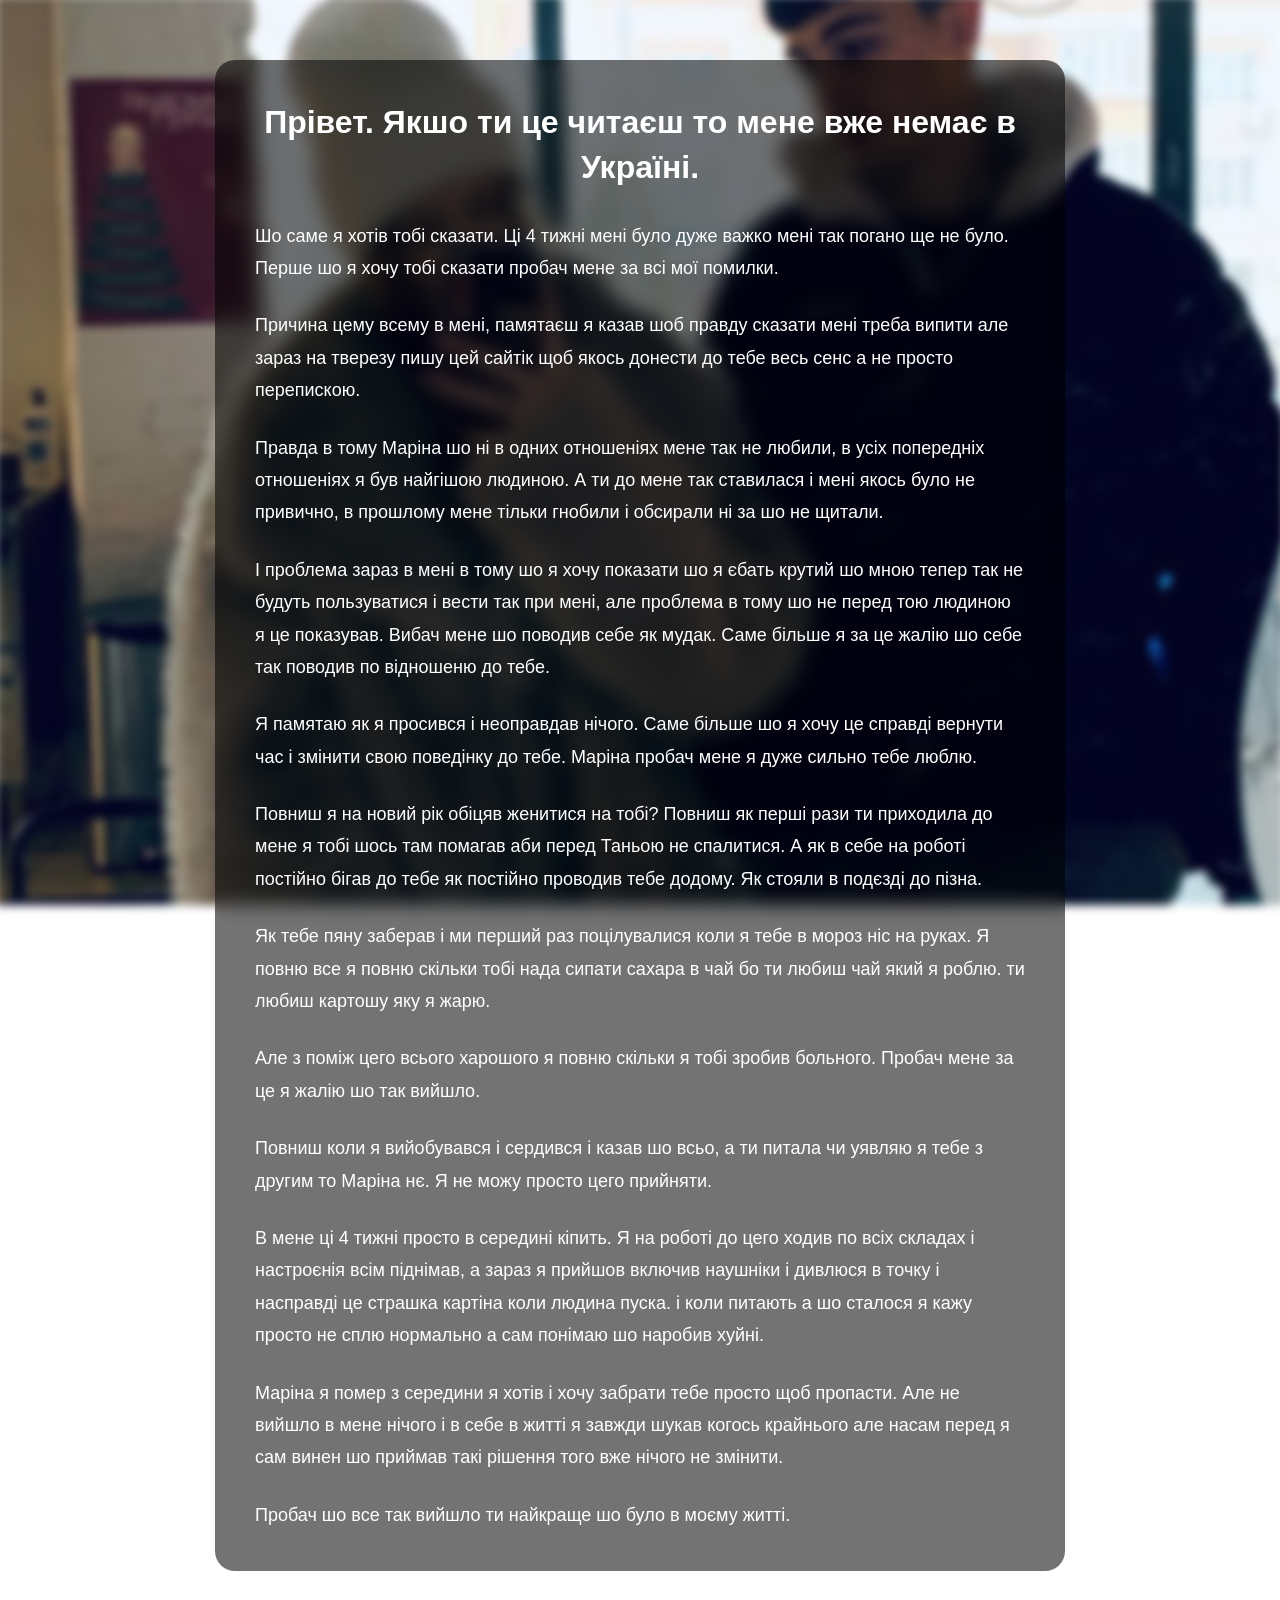
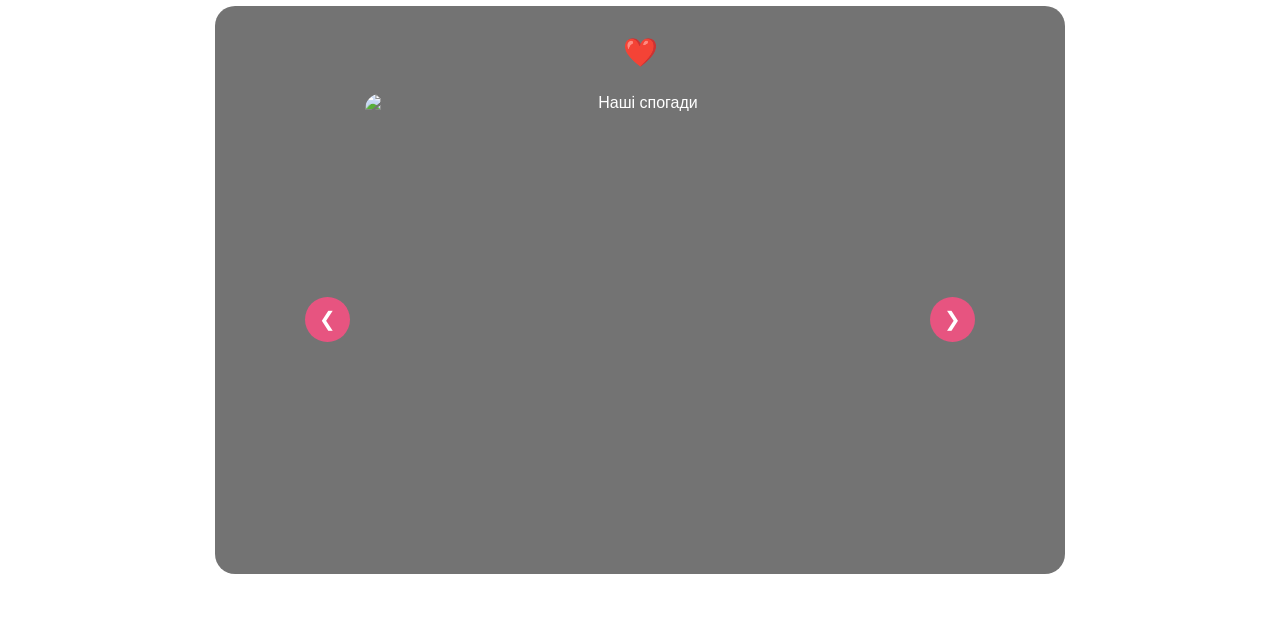
==== second.html @ 2a3a9753 "ll" ====
<!DOCTYPE html>
<html lang="uk">
<head>
  <meta charset="UTF-8">
  <meta name="viewport" content="width=device-width, initial-scale=1.0">
  <title>Для тебе ❤️</title>
  <link rel="stylesheet" href="second.css">
</head>
<body>
<script  src="js/app.js"></script>
  <audio autoplay loop>
    <source src="music/Мосты - Мечта.mp3" type="audio/mpeg">
  </audio>

  <main>

    <section class="letter">

      <h1>Прівет. Якшо ти це читаєш то мене вже немає в Україні.</h1>

      <p>Шо саме я хотів тобі сказати. Ці 4 тижні мені було дуже важко мені так погано ще не було. Перше шо я хочу тобі сказати пробач мене за всі мої помилки.</p>

      <p>Причина цему всему в мені, памятаєш я казав шоб правду сказати мені треба випити але зараз на тверезу пишу цей сайтік щоб якось донести до тебе весь сенс а не просто перепискою.</p>

      <p>Правда в тому Маріна  шо ні в одних отношеніях мене так не любили, в усіх попередніх отношеніях я був найгішою людиною. А ти до мене так ставилася і мені якось було не привично, в прошлому мене тільки гнобили і обсирали ні за шо не щитали.</p>

      <p>І проблема зараз в мені в тому шо я хочу показати шо я єбать крутий шо мною тепер так не будуть пользуватися і вести так при мені, але проблема в тому шо не перед тою людиною я це показував. Вибач мене шо поводив себе як мудак. Саме більше я за це жалію шо себе так поводив по відношеню до тебе.</p>

      <p>Я памятаю як я просився і неоправдав нічого. Саме більше шо я хочу це справді вернути час і змінити свою поведінку до тебе. Маріна пробач мене я дуже сильно тебе люблю.</p>

      <p>Повниш я на новий рік обіцяв женитися на тобі? Повниш як перші рази ти приходила до мене я тобі шось там помагав аби перед Таньою не спалитися. А як в себе на роботі постійно бігав до тебе як постійно проводив тебе додому. Як стояли в подєзді до пізна.</p>

      <p>Як тебе пяну заберав і ми перший раз поцілувалися коли я тебе в мороз ніс на руках. Я повню все я повню скільки тобі нада сипати сахара в чай бо ти любиш чай який я роблю. ти любиш картошу яку я жарю.</p>

      <p>Але з поміж цего всього харошого я повню скільки я тобі зробив больного. Пробач мене за це я жалію шо так вийшло.</p>

      <p>Повниш коли я вийобувався і сердився і казав шо всьо, а ти питала чи уявляю я тебе з другим то Маріна нє. Я не можу просто цего прийняти.</p>

      <p>В мене ці 4 тижні просто в середині кіпить. Я на роботі до цего ходив по  всіх складах і настроєнія всім піднімав, а зараз я прийшов включив наушніки і дивлюся в точку і насправді це страшка картіна коли людина пуска. і коли питають а шо сталося я кажу просто не сплю нормально а сам понімаю шо наробив хуйні.</p>

      <p>Маріна я помер з середини я хотів і хочу забрати тебе просто щоб пропасти. Але не вийшло в мене нічого і в себе в житті я завжди шукав когось крайнього але насам перед я сам винен шо приймав такі рішення того вже нічого не змінити.</p>

      <p>Пробач шо все так вийшло ти найкраще шо було в моєму житті.</p>

    </section>

    <section class="photo-album">
      <h2> ❤️</h2>

      <div class="gallery">
        <button class="prev-btn" type="button">❮</button>

        <img id="gallery-photo" src="img/photo_2025-12-14_23-32-56.jpg" alt="Наші спогади">

        <button class="next-btn" type="button">❯</button>
      </div>
    </section>

  </main>

  <script src="js/app.js"></script>

</body>
</html>
---- second.css ----
/* Загальні налаштування */
* {
  margin: 0;
  padding: 0;
  box-sizing: border-box;
}

body {
  min-height: 100vh;
  font-family: Arial, sans-serif;
  position: relative;
  padding: 30px 20px;
  color: white;
}

/* Фонове фото з блюром */
body::before {
  content: "";
  position: fixed;
  inset: -5px;
  background: url("img/photo2.jpg") center / cover no-repeat;
  filter: blur(5px);
  z-index: -1;
}

/* Основний контейнер */
main {
  width: 100%;
  max-width: 850px;
  margin: 30px auto;
}

/* Блок листа */
.letter {
  width: 100%;
  padding: 40px;
  background: rgba(0, 0, 0, 0.55);
  border-radius: 20px;
  backdrop-filter: blur(8px);
}

h1 {
  font-size: 32px;
  line-height: 1.4;
  text-align: center;
  margin-bottom: 30px;
}

p {
  font-size: 18px;
  line-height: 1.8;
  margin-bottom: 25px;
  text-align: left;
}

p:last-child {
  margin-bottom: 0;
}

/* Фотоальбом */
.photo-album {
  margin-top: 35px;
  padding: 30px;
  background: rgba(0, 0, 0, 0.55);
  border-radius: 20px;
  backdrop-filter: blur(8px);
  text-align: center;
}

.photo-album h2 {
  font-size: 28px;
  margin-bottom: 25px;
}

/* Галерея */
.gallery {
  display: flex;
  align-items: center;
  justify-content: center;
  gap: 15px;
}

.gallery img {
  width: 100%;
  max-width: 550px;
  height: 450px;
  object-fit: contain;
  border-radius: 15px;
}

.gallery button {
  width: 45px;
  height: 45px;
  flex-shrink: 0;
  border: none;
  border-radius: 50%;
  background: #e75480;
  color: white;
  font-size: 20px;
  cursor: pointer;
  transition: 0.3s ease;
}

.gallery button:hover {
  background: #d63d6d;
  transform: scale(1.08);
}

/* Планшети */
@media (max-width: 900px) {
  main {
    max-width: 700px;
  }

  .letter {
    padding: 30px;
  }

  .gallery img {
    height: 380px;
  }
}

/* Телефони */
@media (max-width: 600px) {
  body {
    padding: 12px;
  }

  main {
    margin: 12px auto;
  }

  .letter {
    padding: 24px 18px;
    border-radius: 16px;
  }

  h1 {
    font-size: 24px;
    margin-bottom: 22px;
  }

  p {
    font-size: 16px;
    line-height: 1.7;
    margin-bottom: 20px;
  }

  .photo-album {
    margin-top: 20px;
    padding: 22px 10px;
    border-radius: 16px;
  }

  .photo-album h2 {
    font-size: 23px;
  }

  .gallery {
    gap: 7px;
  }

  .gallery img {
    height: 280px;
    min-width: 0;
  }

  .gallery button {
    width: 34px;
    height: 34px;
    font-size: 15px;
  }
}

/* Дуже маленькі телефони */
@media (max-width: 360px) {
  .letter {
    padding: 20px 14px;
  }

  h1 {
    font-size: 21px;
  }

  p {
    font-size: 15px;
  }

  .gallery img {
    height: 230px;
  }
}
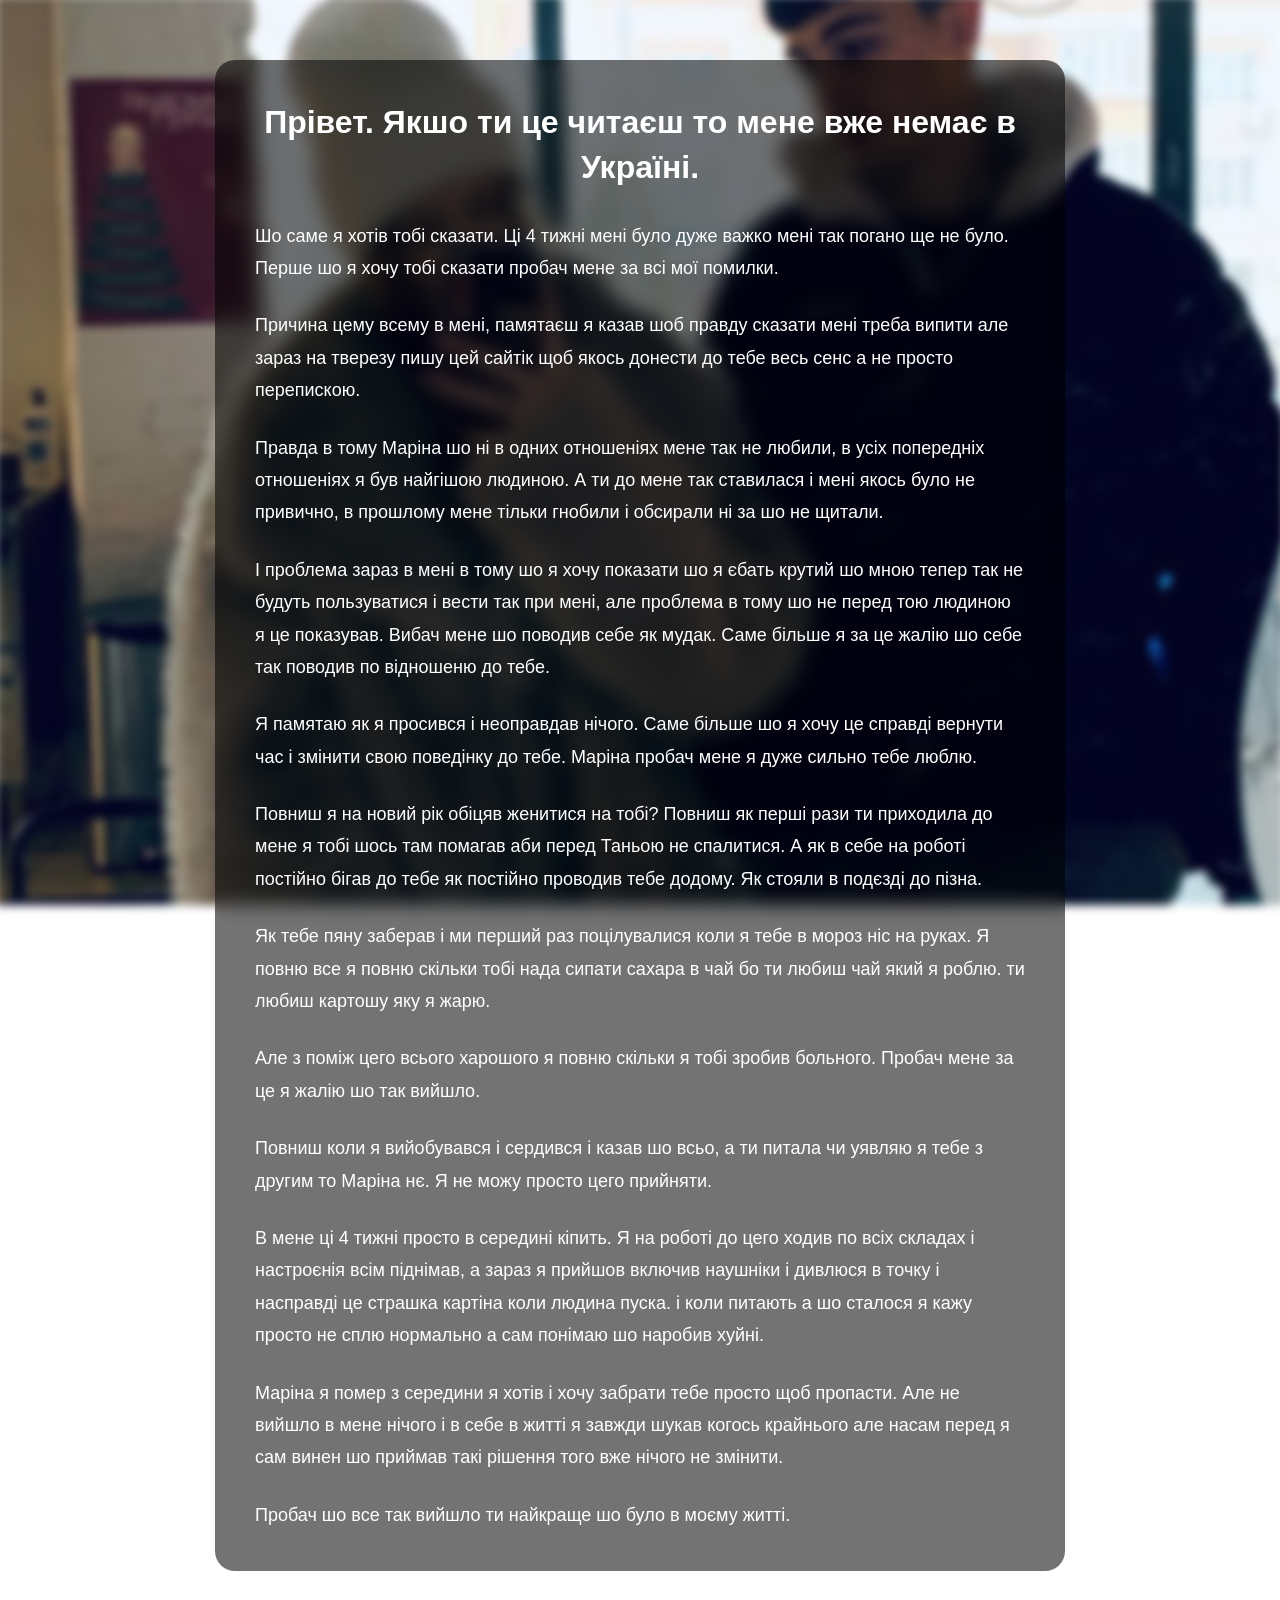
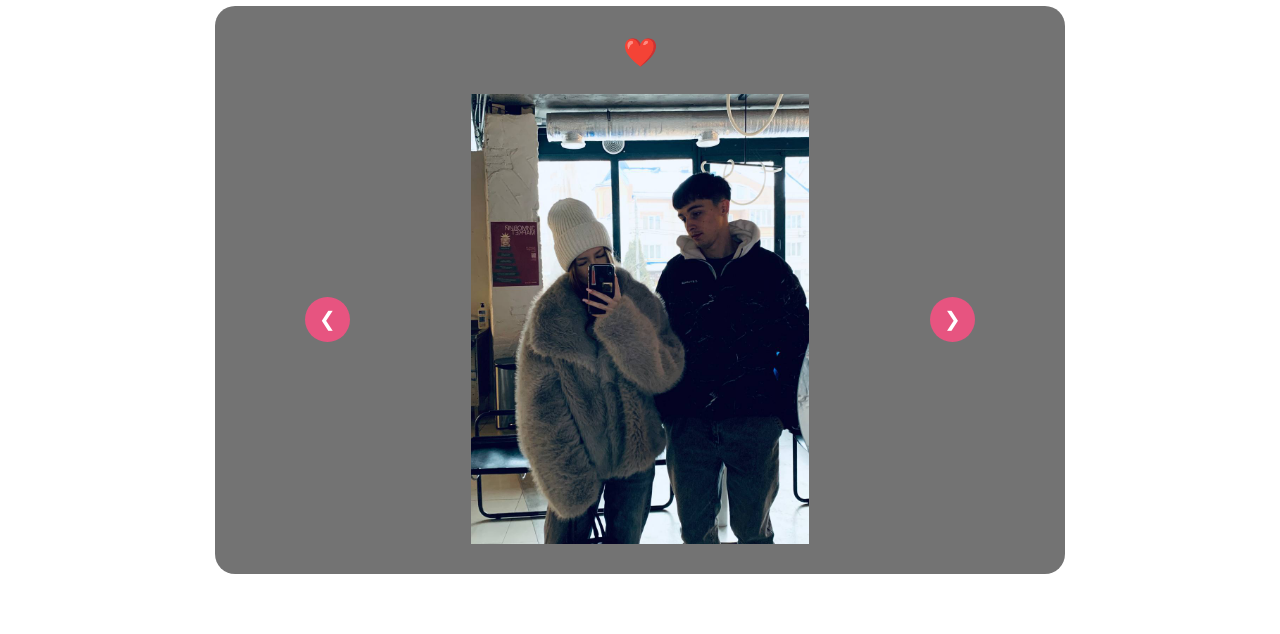
==== commit d5e0b46f: "fdsc" ====
--- a/second.html
+++ b/second.html
@@ -51,7 +51,7 @@
       <div class="gallery">
         <button class="prev-btn" type="button">❮</button>
 
-        <img id="gallery-photo" src="img/photo_2025-12-14_23-32-56.jpg" alt="Наші спогади">
+        <img id="gallery-photo" src="img/photo2.jpg" alt="Наші спогади">
 
         <button class="next-btn" type="button">❯</button>
       </div>
